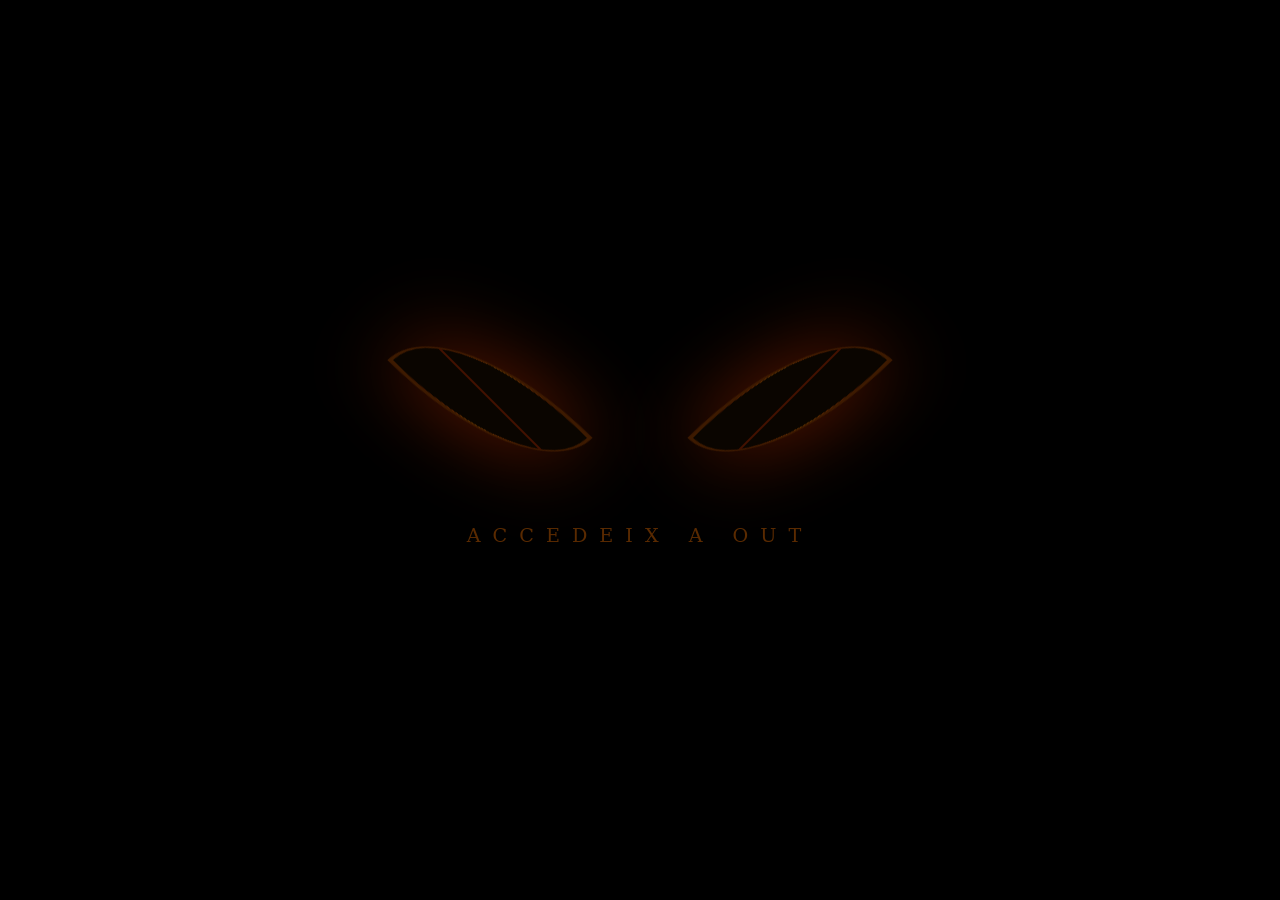
==== index.html @ 19224609 "animacio drac" ====
<!DOCTYPE html>
<html lang="ca">
<head>
    <meta charset="UTF-8">
    <meta name="viewport" content="width=device-width, initial-scale=1.0">
    <title>Escamas de Cautiverio</title>
    <link rel="stylesheet" href="css/style.css">
</head>
<body>

<div id="loader">
    <div class="dragon-eyes-container" id="eyeContainer">
        <div class="eye-wrap left">
            <div class="lid-top"></div>
            <div class="iris"><div class="pupil"></div></div>
            <div class="lid-bottom"></div>
        </div>
        <div class="eye-wrap right">
            <div class="lid-top"></div>
            <div class="iris"><div class="pupil"></div></div>
            <div class="lid-bottom"></div>
        </div>
    </div>
    
    <div class="hint" id="text-hint">ACCEDEIX A OUT</div>
</div>

<script src="js/script.js"></script>
</body>
</html>
---- css/style.css ----
* { box-sizing: border-box; }

body {
    margin: 0;
    min-height: 100vh;
    background-color: #000;
    overflow: hidden;
    display: flex;
    justify-content: center;
    align-items: center;
    font-family: 'serif';
}

#loader {
    position: fixed;
    inset: 0;
    display: flex;
    flex-direction: column;
    justify-content: center;
    align-items: center;
    z-index: 9999;
    background-size: cover;
    background-position: center;
}

.dragon-eyes-container {
    position: relative;
    display: flex;
    gap: 100px;
    perspective: 1000px;
}

.eye-wrap {
    position: relative;
    width: 200px;
    height: 90px;
    background: #000;
    border-radius: 100% 0%;
    border: 4px solid #3d1a00;
    overflow: hidden;
    filter: drop-shadow(0 0 40px rgba(255, 60, 0, 0.4));
    transition: all 0.6s cubic-bezier(0.4, 0, 0.2, 1);
}

.eye-wrap.left { transform: rotate(45deg); }
.eye-wrap.right { transform: scaleX(-1) rotate(45deg); }

/* --- PÀRPECS --- */
.lid-top, .lid-bottom {
    position: absolute;
    left: -50%;
    width: 200%; 
    height: 50%;
    background: #0a0500;
    z-index: 10;
    transition: transform 0.3s ease-in-out;
    pointer-events: none;
}
.lid-top { top: 0; transform: translateY(-100%); border-bottom: 1px solid #441100; }
.lid-bottom { bottom: 0; transform: translateY(100%); border-top: 1px solid #441100; }

.eye-wrap.closed .lid-top, .eye-wrap.blinking .lid-top { transform: translateY(0) !important; }
.eye-wrap.closed .lid-bottom, .eye-wrap.blinking .lid-bottom { transform: translateY(0) !important; }

.iris {
    position: absolute;
    top: 50%; left: 50%;
    width: 130px; height: 130px;
    background: radial-gradient(circle, #fff 0%, #ffcc00 20%, #ff6600 40%, #802200 70%, #200a00 100%);
    border-radius: 50%;
    transform: translate(-50%, -50%) rotate(-45deg);
    box-shadow: 0 0 30px #ff3c00;
    animation: magmaPulse 4s ease-in-out infinite;
}

@keyframes magmaPulse {
    0%, 100% { filter: saturate(1.1) brightness(1); transform: translate(-50%, -50%) rotate(-45deg) scale(1); }
    50% { filter: saturate(1.6) brightness(1.3); transform: translate(-50%, -50%) rotate(-40deg) scale(1.1); }
}

.pupil {
    position: absolute;
    top: 50%; left: 50%;
    width: 10px; height: 90px;
    background: #000;
    border-radius: 100%;
    transform: translate(-50%, -50%);
    box-shadow: 0 0 10px rgba(255, 255, 255, 0.2);
}

.shake { animation: earthquake 0.4s linear infinite; }
@keyframes earthquake {
    0% { transform: translate(3px, 3px); }
    50% { transform: translate(-5px, -2px); }
    100% { transform: translate(0, 0); }
}

.hint {
    margin-top: 80px;
    color: #5a2a00;
    font-size: 1.2rem;
    text-transform: uppercase;
    letter-spacing: 12px;
    animation: pulseText 3s infinite;
    z-index: 20;
}

@keyframes pulseText {
    0%, 100% { opacity: 0.3; transform: scale(0.95); }
    50% { opacity: 1; color: #ff9900; text-shadow: 0 0 20px #ff6600; }
}
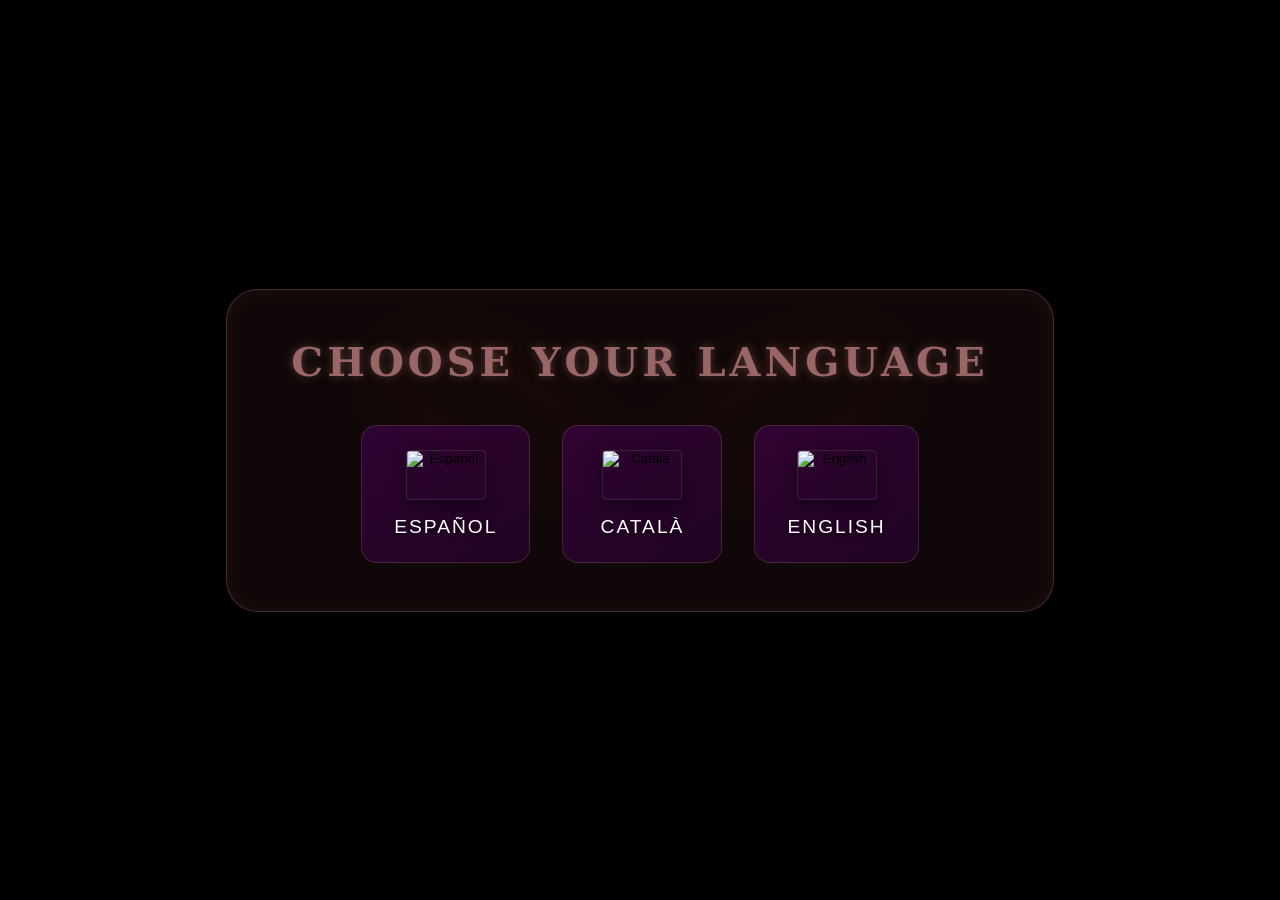
==== commit c1e723f6: "Ahora hay traducciones" ====
--- a/index.html
+++ b/index.html
@@ -5,24 +5,48 @@
     <meta name="viewport" content="width=device-width, initial-scale=1.0">
     <title>Escamas de Cautiverio</title>
     <link rel="stylesheet" href="css/style.css">
+    
+    
 </head>
 <body>
 
 <div id="loader">
-    <div class="dragon-eyes-container" id="eyeContainer">
-        <div class="eye-wrap left">
-            <div class="lid-top"></div>
-            <div class="iris"><div class="pupil"></div></div>
-            <div class="lid-bottom"></div>
-        </div>
-        <div class="eye-wrap right">
-            <div class="lid-top"></div>
-            <div class="iris"><div class="pupil"></div></div>
-            <div class="lid-bottom"></div>
+    <!-- Pantalla de Selección de Idioma -->
+    <div class="lang-selection" id="lang-selection">
+        <h2 class="lang-title" id="lang-title">Choose your language</h2>
+        <div class="flags-container">
+            <button class="flag-btn" onclick="selectLang('es')">
+                <img src="https://upload.wikimedia.org/wikipedia/commons/8/89/Bandera_de_Espa%C3%B1a.svg" alt="Español">
+                <span>Español</span>
+            </button>
+            <button class="flag-btn" onclick="selectLang('ca')">
+                <img src="https://upload.wikimedia.org/wikipedia/commons/c/ce/Flag_of_Catalonia.svg" alt="Català">
+                <span>Català</span>
+            </button>
+            <button class="flag-btn" onclick="selectLang('en')">
+                <img src="https://upload.wikimedia.org/wikipedia/commons/a/a5/Flag_of_the_United_Kingdom_%281-2%29.svg" alt="English">
+                <span>English</span>
+            </button>
         </div>
     </div>
-    
-    <div class="hint" id="text-hint">ACCEDEIX A OUT</div>
+
+    <!-- Animación de Ojos (Fondo) -->
+    <div id="eye-animation-wrapper" style="position: absolute; display: flex; flex-direction: column; align-items: center; z-index: 10;">
+        <div class="dragon-eyes-container" id="eyeContainer">
+            <div class="eye-wrap left">
+                <div class="lid-top"></div>
+                <div class="iris"><div class="pupil"></div></div>
+                <div class="lid-bottom"></div>
+            </div>
+            <div class="eye-wrap right">
+                <div class="lid-top"></div>
+                <div class="iris"><div class="pupil"></div></div>
+                <div class="lid-bottom"></div>
+            </div>
+        </div>
+        
+        <div class="hint" id="text-hint" style="opacity: 0; transition: opacity 0.5s;"></div>
+    </div>
 </div>
 
 <script src="js/script.js"></script>
--- a/css/style.css
+++ b/css/style.css
@@ -108,4 +108,81 @@
 @keyframes pulseText {
     0%, 100% { opacity: 0.3; transform: scale(0.95); }
     50% { opacity: 1; color: #ff9900; text-shadow: 0 0 20px #ff6600; }
+}
+
+/* --- LANGUAGE SELECTION --- */
+.lang-selection {
+    display: flex;
+    flex-direction: column;
+    align-items: center;
+    justify-content: center;
+    background: rgba(20, 10, 10, 0.8);
+    backdrop-filter: blur(10px);
+    border: 1px solid rgba(153, 102, 102, 0.4);
+    padding: 3rem 4rem;
+    border-radius: 2rem;
+    box-shadow: 0 0 40px rgba(0,0,0,0.8), inset 0 0 20px rgba(153,102,102,0.1);
+    z-index: 100;
+}
+
+.lang-title {
+    color: #996666;
+    font-size: 2.5rem;
+    margin-bottom: 2.5rem;
+    text-transform: uppercase;
+    letter-spacing: 4px;
+    text-align: center;
+    text-shadow: 0 0 10px rgba(153,102,102,0.5);
+    margin-top: 0;
+}
+
+.flags-container {
+    display: flex;
+    gap: 2rem;
+    flex-wrap: wrap;
+    justify-content: center;
+}
+
+.flag-btn {
+    background: linear-gradient(145deg, rgba(68,1,80,0.6), rgba(44,0,51,0.6));
+    border: 1px solid rgba(153,102,102,0.3);
+    border-radius: 1rem;
+    padding: 1.5rem 2rem;
+    display: flex;
+    flex-direction: column;
+    align-items: center;
+    gap: 1rem;
+    cursor: pointer;
+    transition: all 0.4s cubic-bezier(0.175, 0.885, 0.32, 1.275);
+    min-width: 160px;
+}
+
+.flag-btn:hover {
+    transform: translateY(-10px) scale(1.05);
+    background: linear-gradient(145deg, rgba(153,102,102,0.8), rgba(68,1,80,0.8));
+    border-color: #9f543e;
+    box-shadow: 0 15px 30px rgba(0,0,0,0.6), 0 0 20px rgba(153,102,102,0.4);
+}
+
+.flag-btn img {
+    width: 80px;
+    height: 50px;
+    object-fit: cover;
+    border-radius: 4px;
+    box-shadow: 0 5px 15px rgba(0,0,0,0.5);
+    border: 1px solid rgba(255,255,255,0.1);
+    transition: transform 0.3s;
+}
+
+.flag-btn:hover img {
+    transform: scale(1.1);
+}
+
+.flag-btn span {
+    color: #fff;
+    font-size: 1.2rem;
+    font-family: sans-serif;
+    letter-spacing: 2px;
+    text-shadow: 0 2px 4px rgba(0,0,0,0.8);
+    text-transform: uppercase;
 }
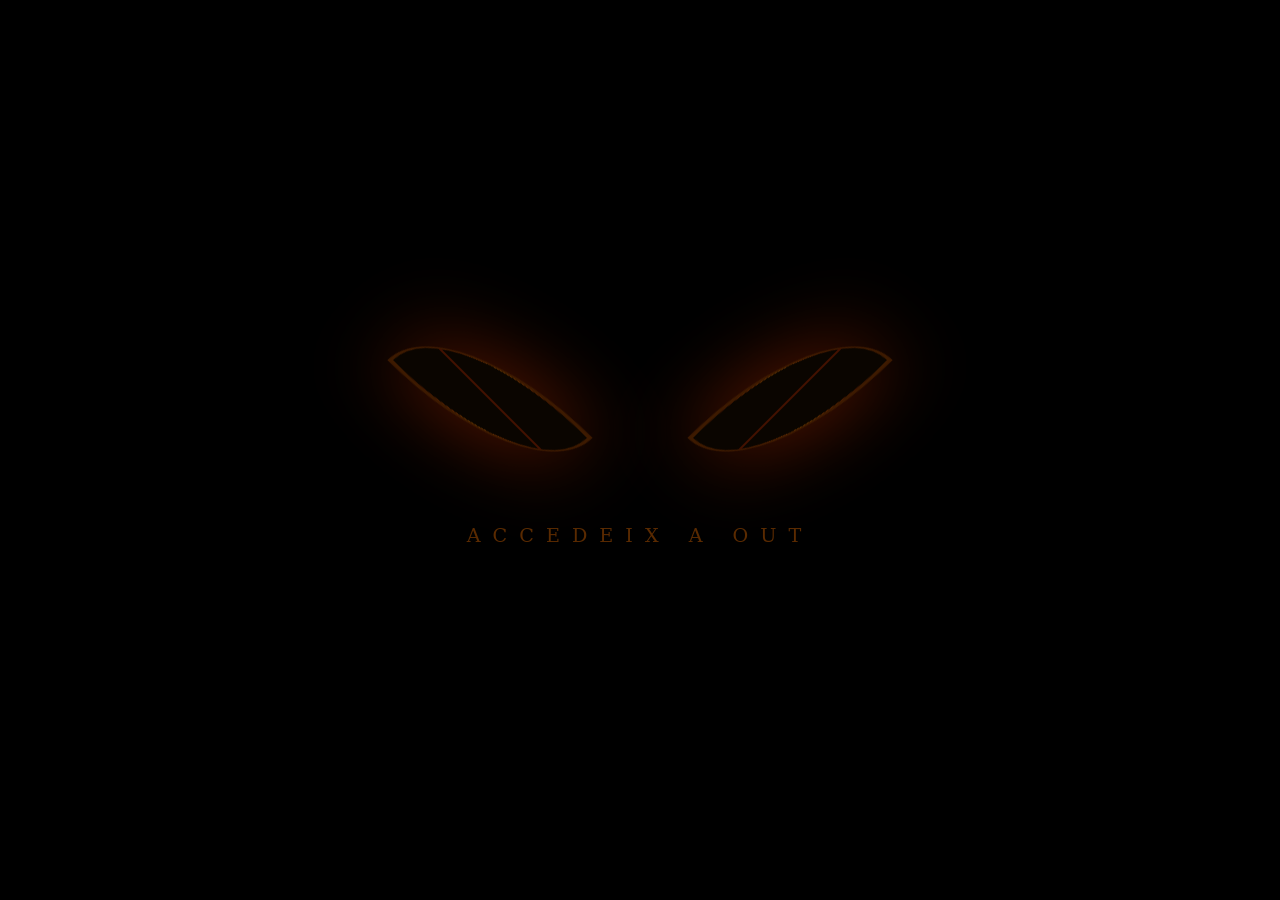
==== commit cf563c15: "Merge branch 'Creacio' of https://github.com/VBDP/OUT-Escamas-De-Cautiverio-Web into Creacio" ====
--- a/index.html
+++ b/index.html
@@ -11,42 +11,20 @@
 <body>
 
 <div id="loader">
-    <!-- Pantalla de Selección de Idioma -->
-    <div class="lang-selection" id="lang-selection">
-        <h2 class="lang-title" id="lang-title">Choose your language</h2>
-        <div class="flags-container">
-            <button class="flag-btn" onclick="selectLang('es')">
-                <img src="https://upload.wikimedia.org/wikipedia/commons/8/89/Bandera_de_Espa%C3%B1a.svg" alt="Español">
-                <span>Español</span>
-            </button>
-            <button class="flag-btn" onclick="selectLang('ca')">
-                <img src="https://upload.wikimedia.org/wikipedia/commons/c/ce/Flag_of_Catalonia.svg" alt="Català">
-                <span>Català</span>
-            </button>
-            <button class="flag-btn" onclick="selectLang('en')">
-                <img src="https://upload.wikimedia.org/wikipedia/commons/a/a5/Flag_of_the_United_Kingdom_%281-2%29.svg" alt="English">
-                <span>English</span>
-            </button>
+    <div class="dragon-eyes-container" id="eyeContainer">
+        <div class="eye-wrap left">
+            <div class="lid-top"></div>
+            <div class="iris"><div class="pupil"></div></div>
+            <div class="lid-bottom"></div>
+        </div>
+        <div class="eye-wrap right">
+            <div class="lid-top"></div>
+            <div class="iris"><div class="pupil"></div></div>
+            <div class="lid-bottom"></div>
         </div>
     </div>
-
-    <!-- Animación de Ojos (Fondo) -->
-    <div id="eye-animation-wrapper" style="position: absolute; display: flex; flex-direction: column; align-items: center; z-index: 10;">
-        <div class="dragon-eyes-container" id="eyeContainer">
-            <div class="eye-wrap left">
-                <div class="lid-top"></div>
-                <div class="iris"><div class="pupil"></div></div>
-                <div class="lid-bottom"></div>
-            </div>
-            <div class="eye-wrap right">
-                <div class="lid-top"></div>
-                <div class="iris"><div class="pupil"></div></div>
-                <div class="lid-bottom"></div>
-            </div>
-        </div>
-        
-        <div class="hint" id="text-hint" style="opacity: 0; transition: opacity 0.5s;"></div>
-    </div>
+    
+    <div class="hint" id="text-hint">ACCEDEIX A OUT</div>
 </div>
 
 <script src="js/script.js"></script>
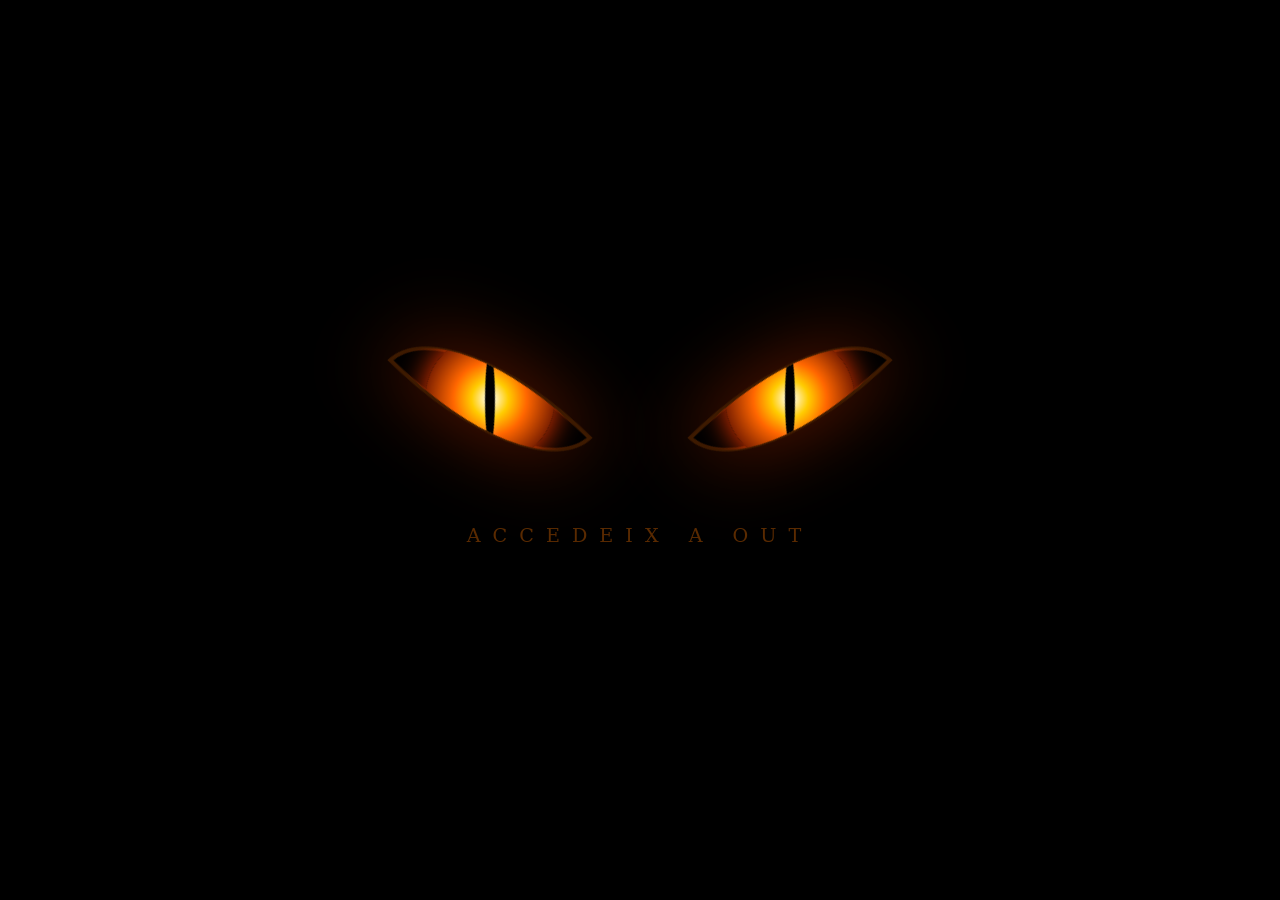
==== commit f3921e81: "Merge branch 'Creacio'" ====
--- a/index.html
+++ b/index.html
@@ -10,7 +10,7 @@
 </head>
 <body>
 
-<div id="loader">
+<div id="loader" onclick="entrarAlJuego()">
     <div class="dragon-eyes-container" id="eyeContainer">
         <div class="eye-wrap left">
             <div class="lid-top"></div>
